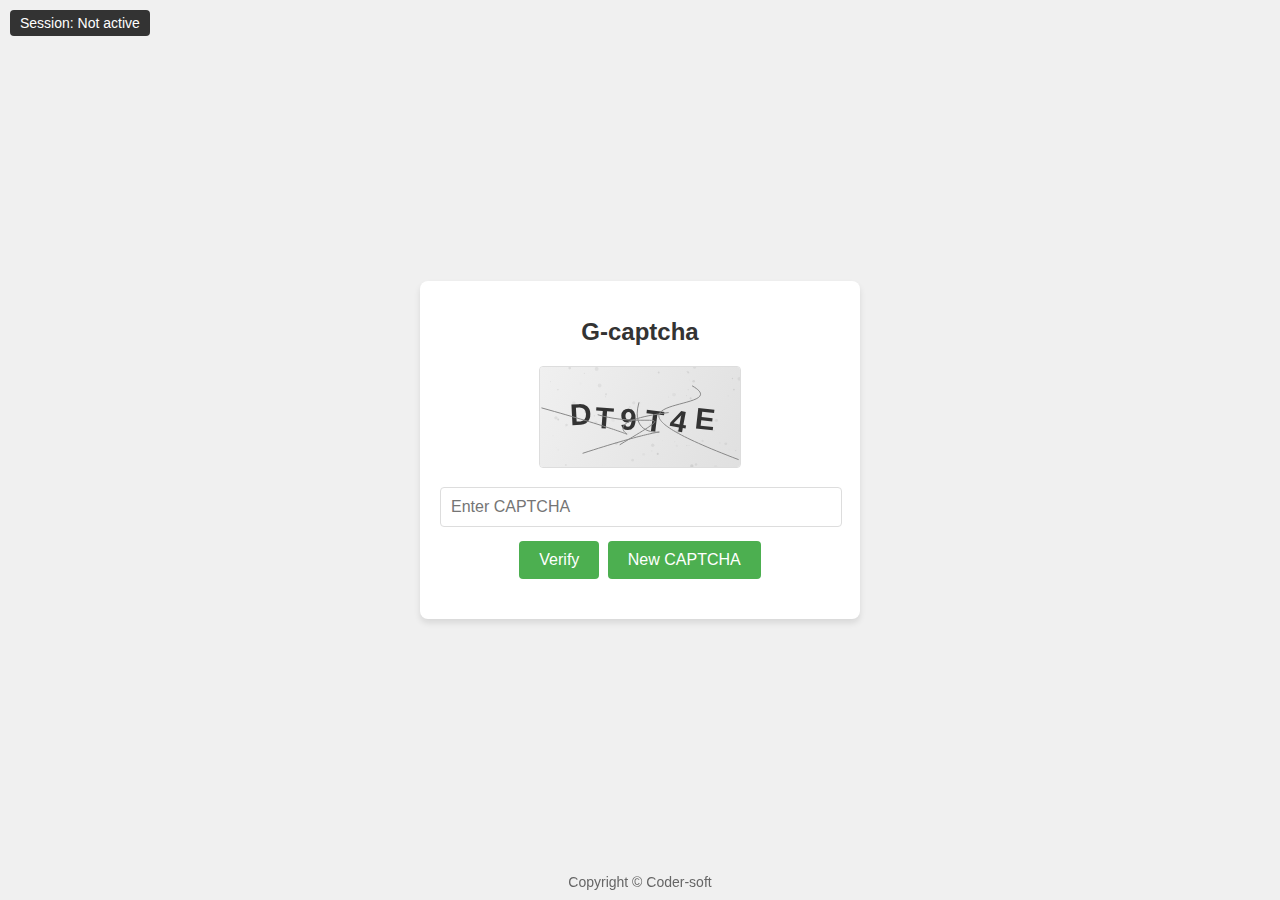
==== index.html @ 6777da2a "Tarqeebing" ====
<!DOCTYPE html>
<html lang="en">
<head>
    <meta charset="UTF-8">
    <meta name="viewport" content="width=device-width, initial-scale=1.0">
    <title>G-captcha</title>
    <style>
        body {
            font-family: 'Arial', sans-serif;
            background-color: #f0f0f0;
            display: flex;
            justify-content: center;
            align-items: center;
            height: 100vh;
            margin: 0;
        }
        .captcha-container {
            background-color: white;
            border-radius: 8px;
            box-shadow: 0 4px 6px rgba(0, 0, 0, 0.1);
            padding: 20px;
            text-align: center;
            max-width: 400px;
            width: 100%;
        }
        h1 {
            color: #333;
            font-size: 24px;
            margin-bottom: 20px;
        }
        #captcha-canvas {
            border: 1px solid #ddd;
            border-radius: 4px;
            margin-bottom: 15px;
        }
        input {
            width: calc(100% - 20px);
            padding: 10px;
            margin-bottom: 10px;
            border: 1px solid #ddd;
            border-radius: 4px;
            font-size: 16px;
        }
        button {
            background-color: #4CAF50;
            border: none;
            color: white;
            padding: 10px 20px;
            text-align: center;
            text-decoration: none;
            display: inline-block;
            font-size: 16px;
            margin: 4px 2px;
            cursor: pointer;
            border-radius: 4px;
            transition: background-color 0.3s;
        }
        button:hover {
            background-color: #45a049;
        }
        #result {
            margin-top: 15px;
            font-weight: bold;
        }
        #copyright {
            position: fixed;
            bottom: 10px;
            left: 0;
            right: 0;
            font-size: 14px;
            color: #666;
            text-align: center;
        }
        #session-info {
            position: fixed;
            top: 10px;
            left: 10px;
            padding: 5px 10px;
            background-color: #333;
            color: white;
            border-radius: 4px;
            font-size: 14px;
        }
    </style>
</head>
<body>
    <div id="session-info">Session: Not active</div>
    <div class="captcha-container">
        <h1>G-captcha</h1>
        <canvas id="captcha-canvas" width="200" height="100"></canvas>
        <input type="text" id="captcha-input" placeholder="Enter CAPTCHA">
        <button onclick="verifyCaptcha()">Verify</button>
        <button onclick="generateCaptcha()">New CAPTCHA</button>
        <p id="result"></p>
    </div>
    <div id="copyright">Copyright © Coder-soft</div>

    <script>
        let captchaText = '';

        function generateCaptcha() {
            const canvas = document.getElementById('captcha-canvas');
            const ctx = canvas.getContext('2d');
            ctx.clearRect(0, 0, canvas.width, canvas.height);

            captchaText = Math.random().toString(36).substring(2, 8).toUpperCase();

            // Create gradient background
            const gradient = ctx.createLinearGradient(0, 0, canvas.width, canvas.height);
            gradient.addColorStop(0, "#f0f0f0");
            gradient.addColorStop(1, "#e0e0e0");
            ctx.fillStyle = gradient;
            ctx.fillRect(0, 0, canvas.width, canvas.height);

            // Draw wavy text
            ctx.font = 'bold 30px Arial';
            ctx.fillStyle = '#333';
            ctx.textBaseline = 'middle';
            for (let i = 0; i < captchaText.length; i++) {
                ctx.save();
                ctx.translate(30 + i * 25, 50 + Math.sin(i * 0.5) * 5);
                ctx.rotate((Math.random() - 0.5) * 0.4);
                ctx.fillText(captchaText[i], 0, 0);
                ctx.restore();
            }

            // Add noise
            for (let i = 0; i < 100; i++) {
                ctx.fillStyle = `rgba(0, 0, 0, ${Math.random() * 0.1})`;
                ctx.beginPath();
                ctx.arc(Math.random() * canvas.width, Math.random() * canvas.height, Math.random() * 2, 0, Math.PI * 2);
                ctx.fill();
            }

            // Add lines
            ctx.strokeStyle = '#888';
            ctx.lineWidth = 1;
            for (let i = 0; i < 4; i++) {
                ctx.beginPath();
                ctx.moveTo(Math.random() * canvas.width, Math.random() * canvas.height);
                ctx.bezierCurveTo(
                    Math.random() * canvas.width, Math.random() * canvas.height,
                    Math.random() * canvas.width, Math.random() * canvas.height,
                    Math.random() * canvas.width, Math.random() * canvas.height
                );
                ctx.stroke();
            }

            document.getElementById('captcha-input').value = '';
            document.getElementById('result').textContent = '';
        }

        function verifyCaptcha() {
            const userInput = document.getElementById('captcha-input').value.toUpperCase();
            const resultElement = document.getElementById('result');

            if (userInput === captchaText) {
                resultElement.textContent = 'CAPTCHA verified successfully! Redirecting Hold UP...';
                resultElement.style.color = 'green';
                
                // Set session
                setSession();

                setTimeout(() => {
                    redirectToDestination();
                }, 2000);
            } else {
                resultElement.textContent = 'CAPTCHA verification failed. Please try again.';
                resultElement.style.color = 'red';
                generateCaptcha();
            }
        }

        function setSession() {
            const expirationTime = new Date().getTime() + (30 * 60 * 1000); // 30 minutes from now
            localStorage.setItem('captchaSession', expirationTime);
            updateSessionInfo();
        }

        function checkSession() {
            const sessionExpiration = localStorage.getItem('captchaSession');
            if (sessionExpiration && new Date().getTime() < parseInt(sessionExpiration)) {
                return true;
            }
            localStorage.removeItem('captchaSession');
            return false;
        }

        function updateSessionInfo() {
            const sessionInfo = document.getElementById('session-info');
            if (checkSession()) {
                const expirationTime = new Date(parseInt(localStorage.getItem('captchaSession')));
                sessionInfo.textContent = `Session active until: ${expirationTime.toLocaleTimeString()}`;
                sessionInfo.style.backgroundColor = '#4CAF50';
            } else {
                sessionInfo.textContent = 'Session: Not active';
                sessionInfo.style.backgroundColor = '#333';
            }
        }

        function redirectToDestination() {
            window.location.href = 'main.html'; 
        }

        function initialize() {
            if (checkSession()) {
                redirectToDestination();
            } else {
                generateCaptcha();
            }
            updateSessionInfo();
        }

        window.onload = initialize;
        setInterval(updateSessionInfo, 60000); // Update session info every minute
    </script>
</body>
</html>
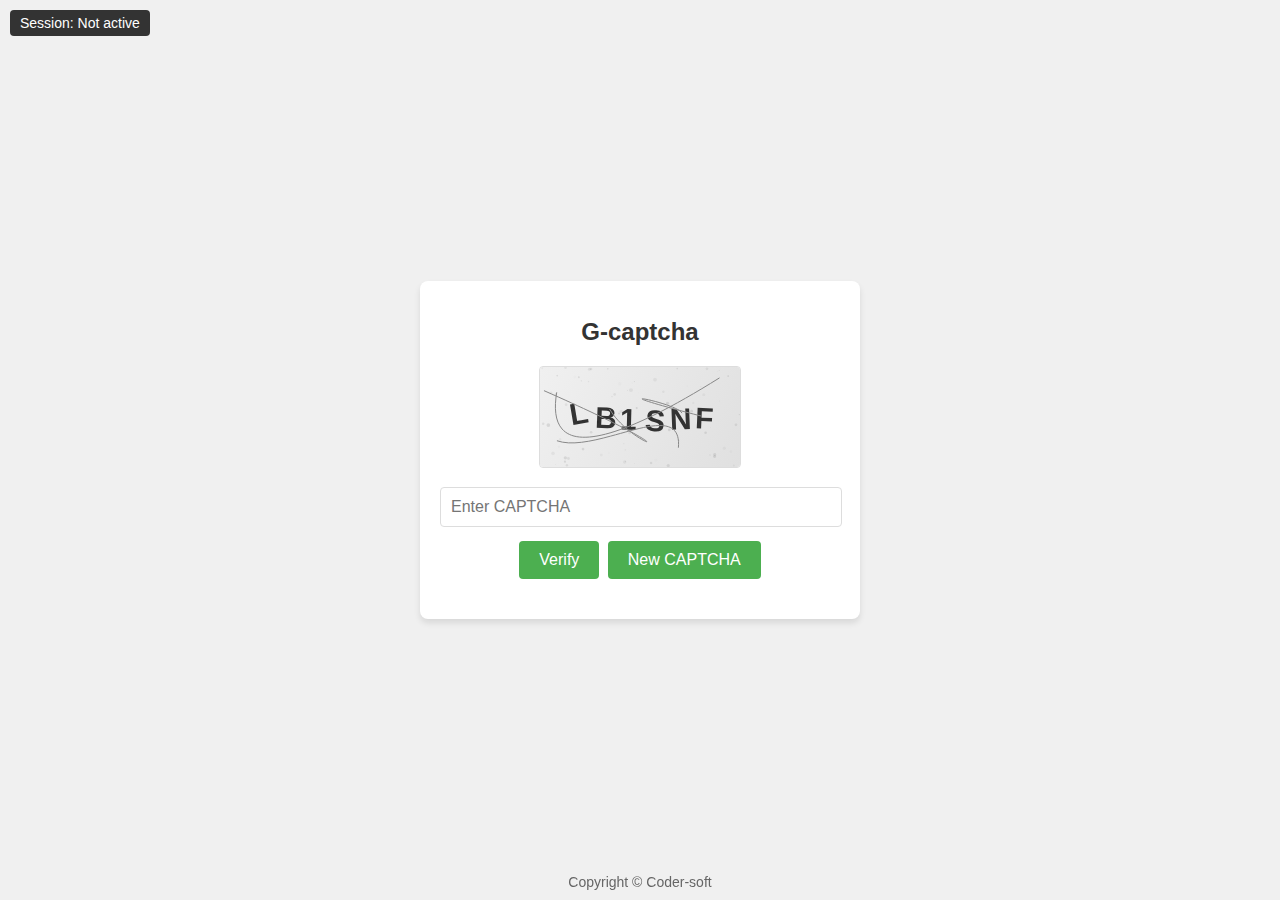
==== commit be125e2a: "BiG update" ====
--- a/index.html
+++ b/index.html
@@ -199,7 +199,7 @@
         }
 
         function redirectToDestination() {
-            window.location.href = 'main.html'; 
+            window.location.href = 'landing.html'; 
         }
 
         function initialize() {
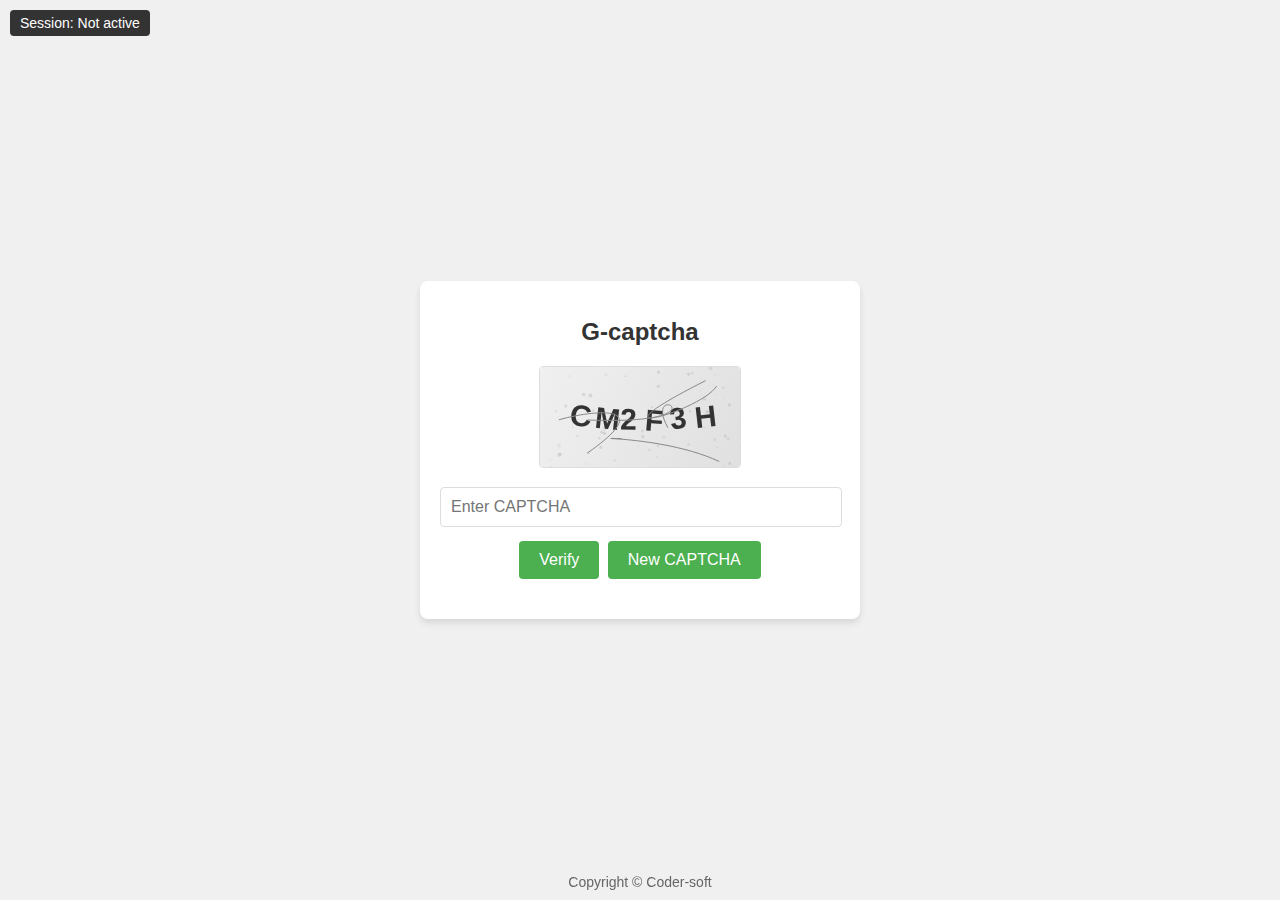
==== commit 3413a992: "Bingoooooooo!!!" ====
--- a/index.html
+++ b/index.html
@@ -4,6 +4,10 @@
     <meta charset="UTF-8">
     <meta name="viewport" content="width=device-width, initial-scale=1.0">
     <title>G-captcha</title>
+    <link rel="apple-touch-icon" sizes="180x180" href="/apple-touch-icon.png">
+<link rel="icon" type="image/png" sizes="32x32" href="/favicon-32x32.png">
+<link rel="icon" type="image/png" sizes="16x16" href="/favicon-16x16.png">
+<link rel="manifest" href="/site.webmanifest">
     <style>
         body {
             font-family: 'Arial', sans-serif;
